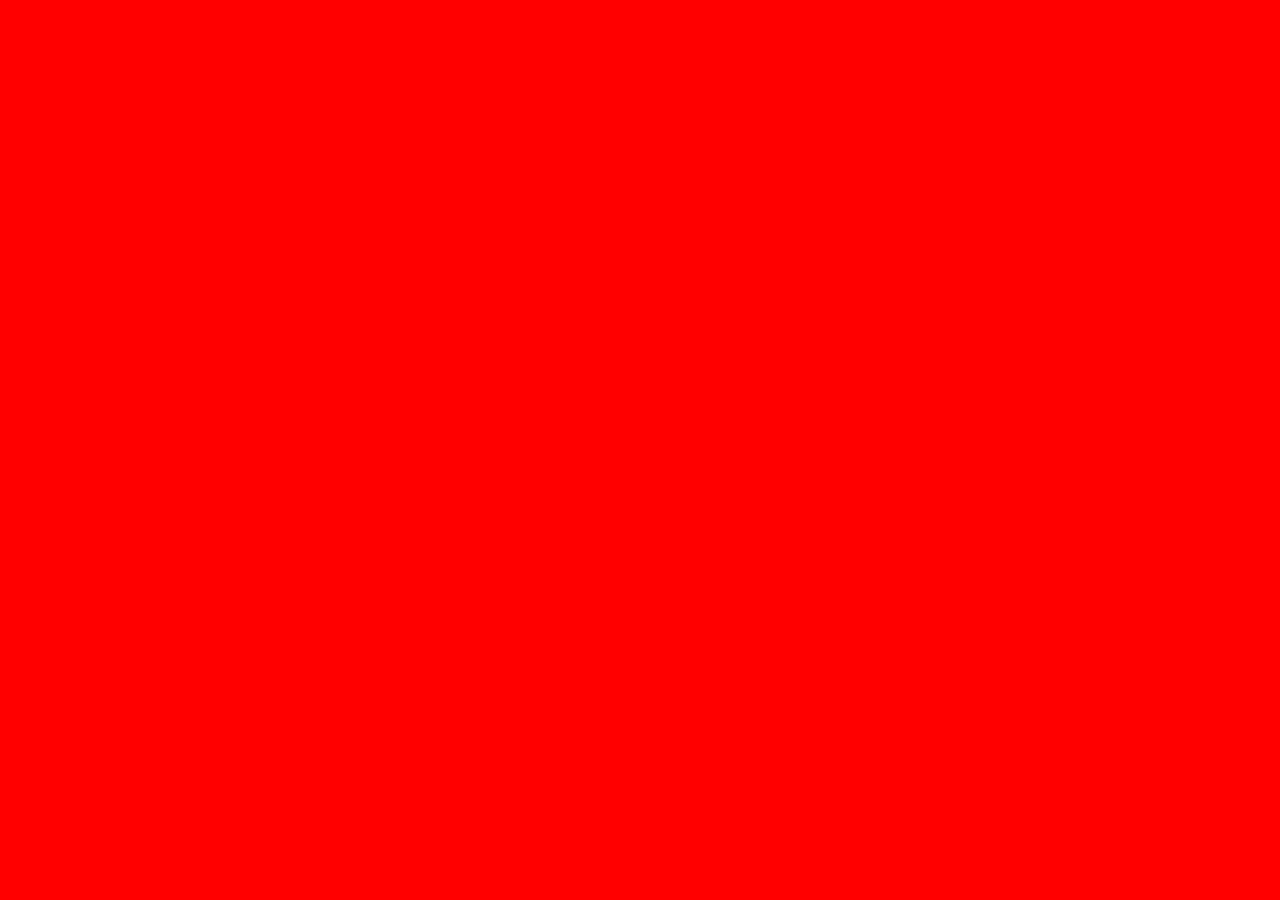
==== index.html @ 2b589e2a "PopeCount" ====
<html>
    <head>
        <link href="index.css" type="text/css" rel="stylesheet" />
    </head>

<body>

<div id="popeCount"></div>

</body>

<script>

 url = 'https://en.wikipedia.org/w/api.php?action=parse&format=json&origin=*&page=List_of_popes';

fetch(url)
  .then(function(response) {
    return response.json();
  })
  .then(function(response){
    html_code = response["parse"]["text"]["*"];
    parser = new DOMParser();
    html = parser.parseFromString(html_code, "text/html");
    var tables = html.querySelectorAll(".wikitable");
    //console.log(tables[20]);
    var Rows = tables[20].rows;
    //console.log(Rows);
    var lastRowCount = Rows.length -1;
    //console.log(lastRowCount);
    var lastRowElement = Rows[lastRowCount]; 
    var Cells = lastRowElement.cells
    var firstCell = Cells[0];
    var numberOfPopes = firstCell.innerText;
    //console.log(numberOfPopes);

    //get pope div
    var popeDiv = document.getElementById("popeCount");
    //set Value
    popeDiv.innerHTML = numberOfPopes;
  })
</script>

</html>
---- index.css ----
@font-face {
    font-family: Phosphorus;
    src: url(fonts/Phosphorus.ttf.woff);
  }

body{
    background-color: #FF0000;
}

#popeCount{
    margin: auto;
    font-family: Phosphorus;
    font-size:40vw;
    text-align: center;
    color: #FFE100;
}
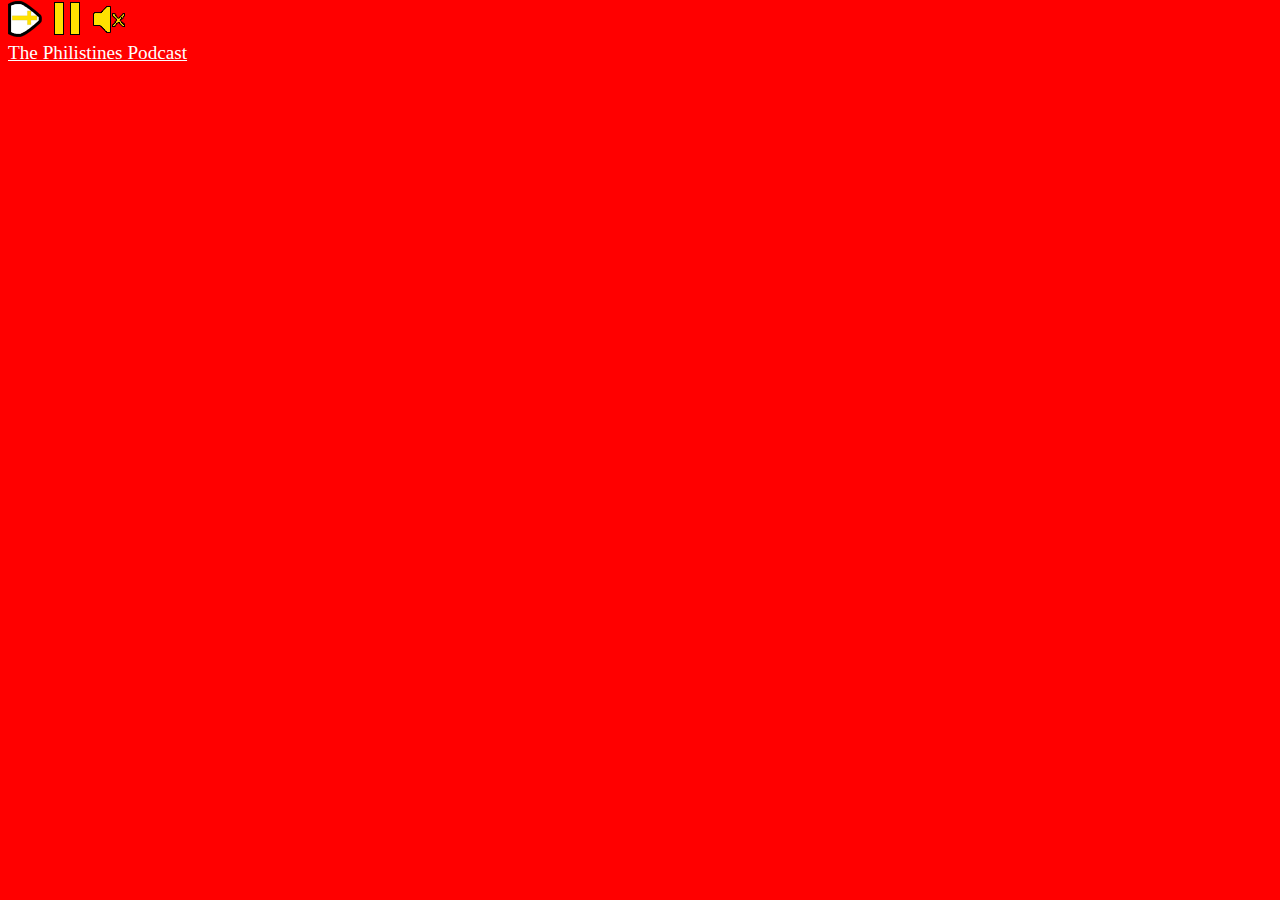
==== commit 5479cdc6: "Custom audio player" ====
--- a/index.html
+++ b/index.html
@@ -1,43 +1,81 @@
 <html>
-    <head>
-        <link href="index.css" type="text/css" rel="stylesheet" />
-    </head>
+
+<head>
+  <link rel="stylesheet" href="https://github.hubspot.com/odometer/themes/odometer-theme-minimal.css" />
+  <link href="index.css" type="text/css" rel="stylesheet" />
+</head>
 
 <body>
 
-<div id="popeCount"></div>
+  <div id="podcast">
+  <audio id="pope_audio" src="audio/Pope-Talk.mp3" loop="loop"></audio>
+  <div>
+    <button id = "playButton" onclick="document.getElementById('pope_audio').play()"></button>
+    <button id = "pauseButton" onclick="document.getElementById('pope_audio').pause()"></button>
+    <button id = "muteButton" onclick="document.getElementById('pope_audio').muted=!document.getElementById('pope_audio').muted"></button>
+</div>
+<a href ="https://feeds.simplecast.com/LJItsxM6">The Philistines Podcast</a>
+  </div>
+
+  <div id="odometer" class="odometer"></div>
+
+  <div id="truePopeCount"></div>
 
 </body>
 
+<script src="https://github.hubspot.com/odometer/odometer.js"></script>
+
+
 <script>
 
- url = 'https://en.wikipedia.org/w/api.php?action=parse&format=json&origin=*&page=List_of_popes';
+  url = 'https://en.wikipedia.org/w/api.php?action=parse&format=json&origin=*&page=List_of_popes';
 
-fetch(url)
-  .then(function(response) {
-    return response.json();
-  })
-  .then(function(response){
-    html_code = response["parse"]["text"]["*"];
-    parser = new DOMParser();
-    html = parser.parseFromString(html_code, "text/html");
-    var tables = html.querySelectorAll(".wikitable");
-    //console.log(tables[20]);
-    var Rows = tables[20].rows;
-    //console.log(Rows);
-    var lastRowCount = Rows.length -1;
-    //console.log(lastRowCount);
-    var lastRowElement = Rows[lastRowCount]; 
-    var Cells = lastRowElement.cells
-    var firstCell = Cells[0];
-    var numberOfPopes = firstCell.innerText;
-    //console.log(numberOfPopes);
+  fetch(url)
+    .then(function (response) {
+      return response.json();
+    })
+    .then(function (response) {
+      html_code = response["parse"]["text"]["*"];
+      parser = new DOMParser();
+      html = parser.parseFromString(html_code, "text/html");
+      var tables = html.querySelectorAll(".wikitable");
+      //console.log(tables[20]);
+      var Rows = tables[20].rows;
+      //console.log(Rows);
+      var lastRowCount = Rows.length - 1;
+      //console.log(lastRowCount);
+      var lastRowElement = Rows[lastRowCount];
+      var Cells = lastRowElement.cells
+      var firstCell = Cells[0];
+      var numberOfPopes = firstCell.innerText;
+      //console.log(numberOfPopes);
 
-    //get pope div
-    var popeDiv = document.getElementById("popeCount");
-    //set Value
-    popeDiv.innerHTML = numberOfPopes;
-  })
+      //get pope div
+      var odometer = document.getElementById("odometer");
+      //set Value
+      //popeDiv.innerHTML = numberOfPopes;
+
+
+      setTimeout(function () {
+        odometer.innerHTML = numberOfPopes;
+      }, 1000);
+
+      setTimeout(function () {
+        //show true number of popes
+        var truePopeCount = parseInt(numberOfPopes) + 1;
+        var truePopeDiv = document.getElementById("truePopeCount");
+        truePopeDiv.innerHTML = "Or " + truePopeCount + " if you count <a href ='https://en.wikipedia.org/wiki/Pope-elect_Stephen'>Pope Stephen II</a>";
+      }, 3400);
+
+
+    })
 </script>
 
-</html>
+<script>
+  //Run Audio
+  window.onload = function () {
+    document.getElementById("pope_audio").play();
+  }
+</script>
+
+</html>--- a/index.css
+++ b/index.css
@@ -5,12 +5,69 @@
 
 body{
     background-color: #FF0000;
+    color: #FFE100;
 }
 
-#popeCount{
+#odometer{
     margin: auto;
     font-family: Phosphorus;
     font-size:40vw;
-    text-align: center;
-    color: #FFE100;
-}+    text-align: center !important;
+    display:block !important;
+}
+
+#truePopeCount{
+    margin: auto;
+    font-family: Phosphorus;
+    font-size:4vw;
+    text-align: center !important;
+    display:block !important;
+}
+
+
+ a{
+    color:white;
+}
+
+a:visited{
+    color:white;
+}
+
+#podcast{
+    position: absolute;
+    font-size:1.5vw;
+    top: 1px;
+    z-index: 1000;
+}
+
+#podcast audio{
+    width: 192px;
+    height: 28px;
+}
+
+#playButton{
+    background: none;
+    background-image: url(audio/popePlay.png);
+    border: 0;
+    height: 37px;
+    width: 37px;
+    background-repeat: no-repeat;    
+}
+
+#pauseButton{
+    background: none;
+    background-image: url(audio/popePause.png);
+    border: 0;
+    height: 37px;
+    width: 37px;
+    background-repeat: no-repeat;    
+}
+
+#muteButton{
+    background: none;
+    background-image: url(audio/popeMute.png);
+    border: 0;
+    height: 37px;
+    width: 37px;
+    background-repeat: no-repeat;    
+}
